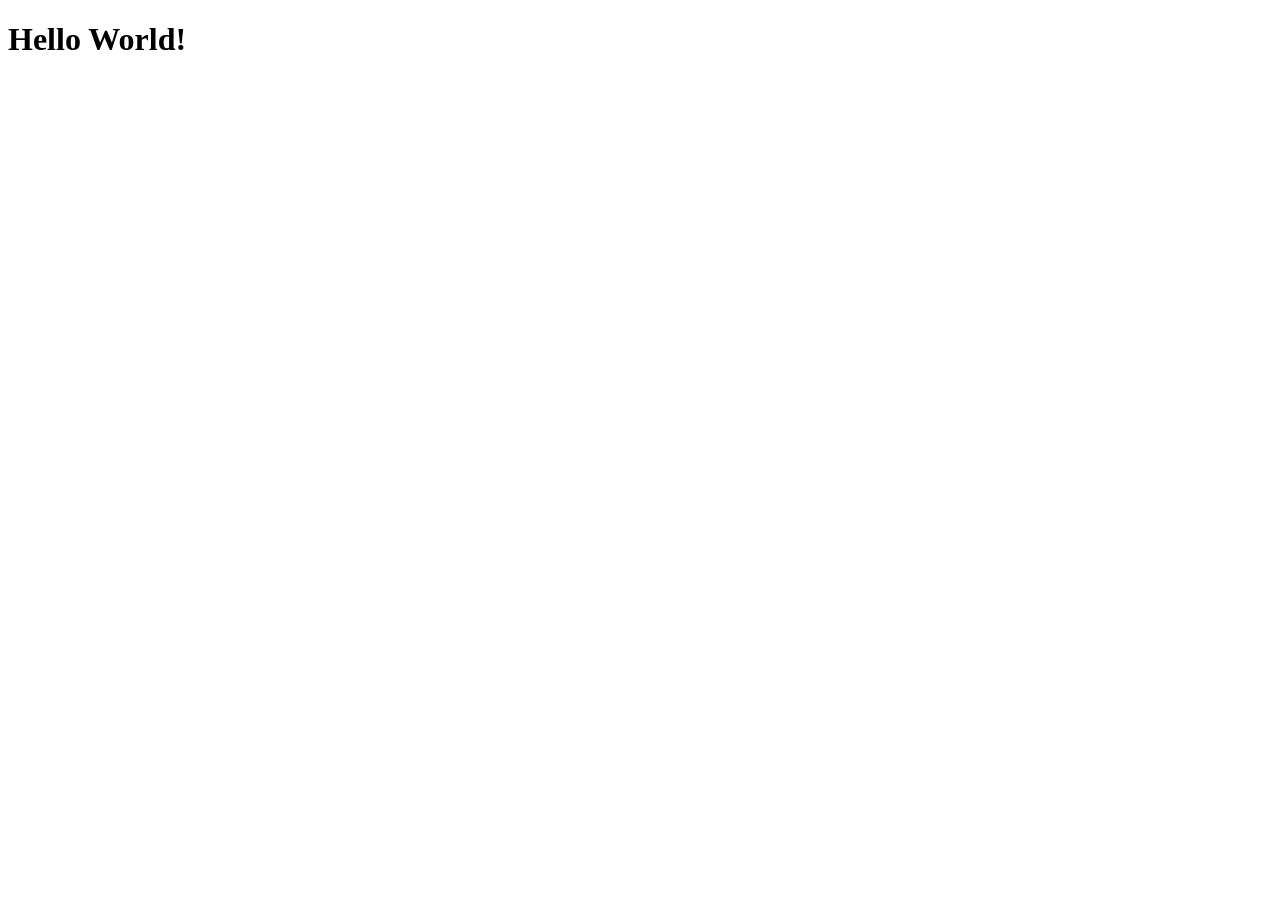
==== HTML/Portfolio Page/index.html @ a8a3f822 "Creating a Portfolio Page" ====
<!DOCTYPE html>
<html lang="en">
<head>
    <meta charset="UTF-8">
    <meta name="viewport" content="width=device-width, initial-scale=1.0">
    <title>My Portfolio</title>
</head>
<body>
    <h1>Hello World!</h1>
</body>
</html>
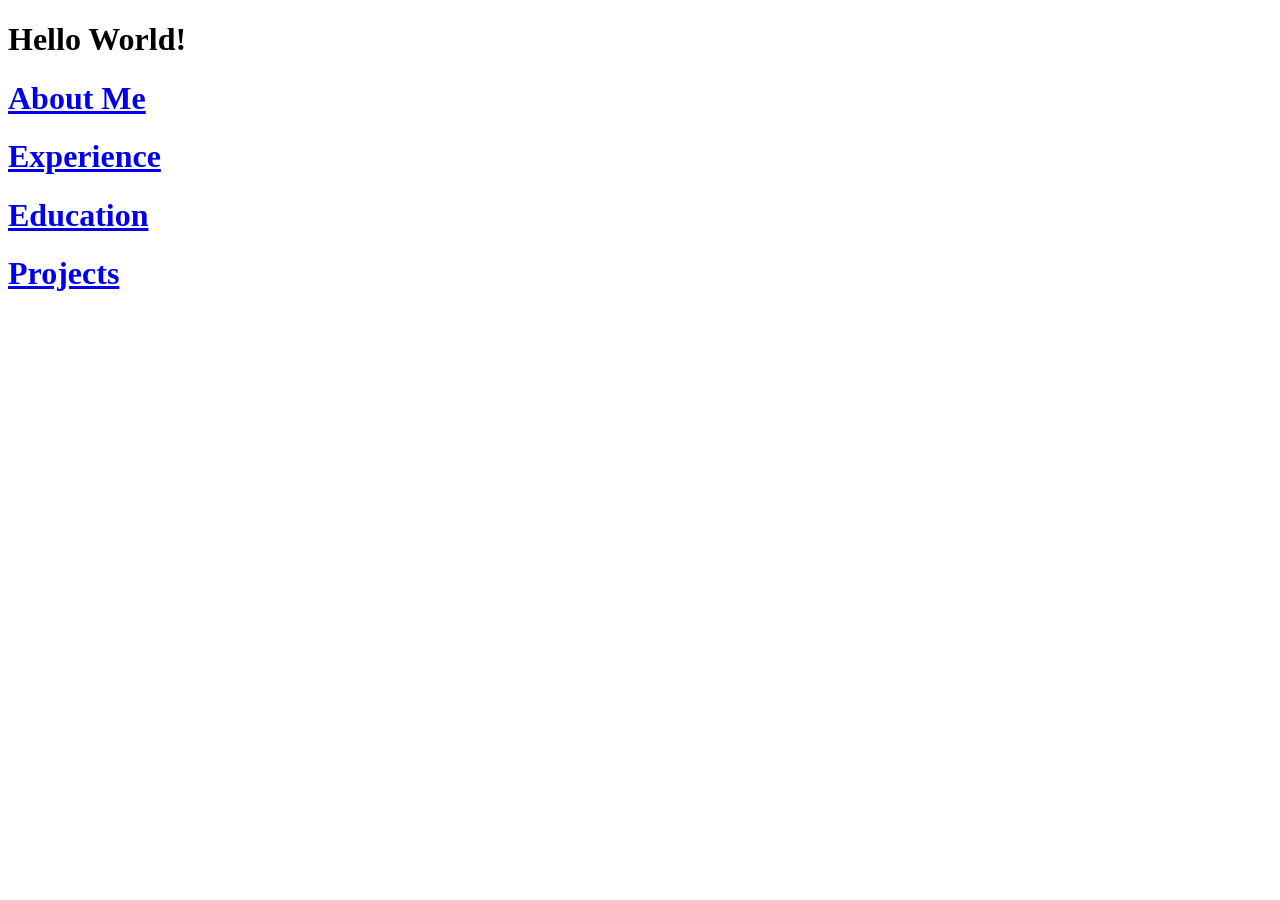
==== commit d6d1cca1: "Updating..." ====
--- a/HTML/Portfolio Page/index.html
+++ b/HTML/Portfolio Page/index.html
@@ -7,5 +7,9 @@
 </head>
 <body>
     <h1>Hello World!</h1>
+    <h1><a href="about.html">About Me</a></h1>
+    <h1><a href="Experience.html">Experience</a></h1>
+    <h1><a href="Education.html">Education</a></h1>
+    <h1><a href="projects.html">Projects</a></h1>
 </body>
 </html>
